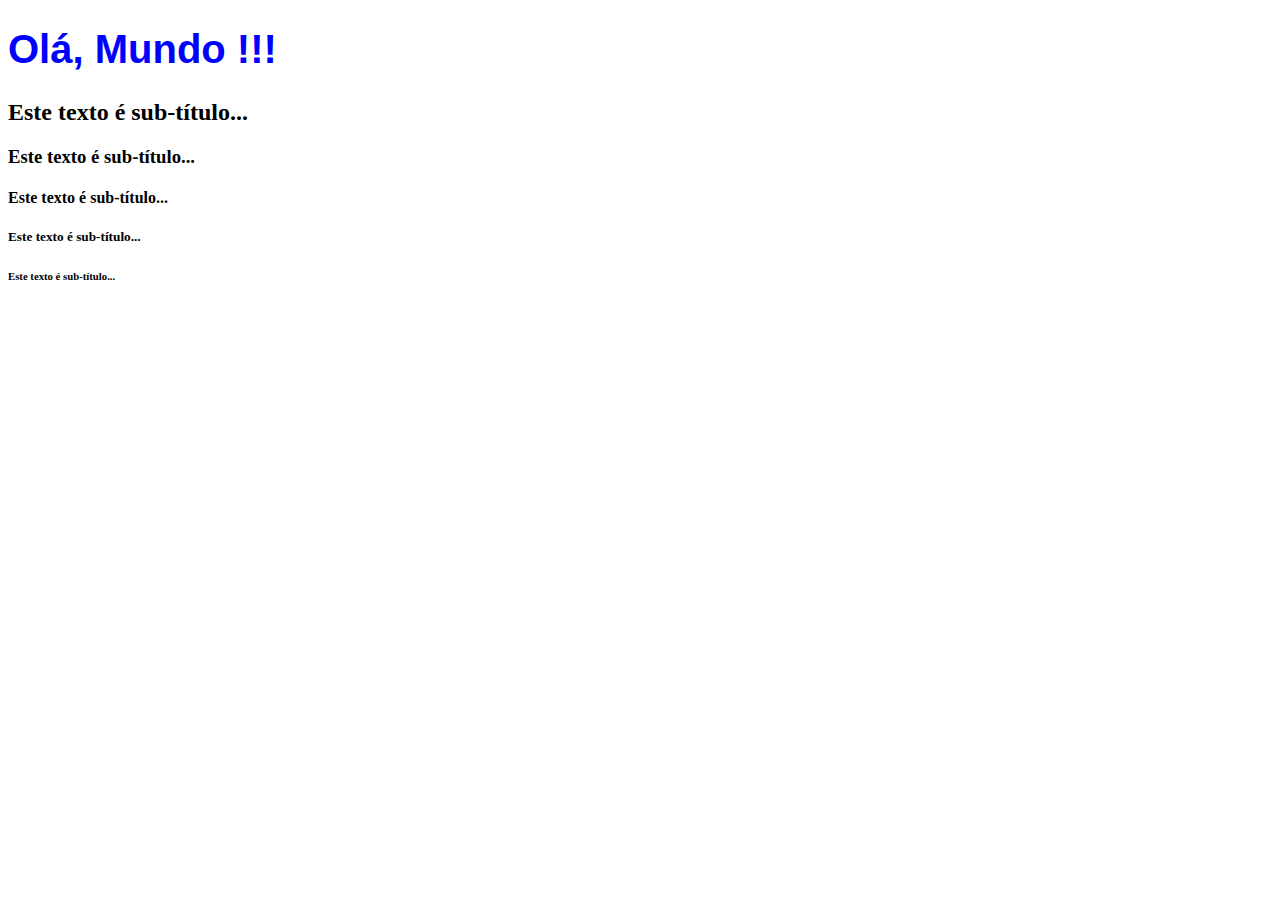
==== estrutura_basica.html @ 118d286c "Atualizações" ====
<!DOCTYPE html>

<html lang="pt-br">
<head>
    <meta charset="UTF-8">
    <title>
        CURSO DE HTML 5
    </title>

    <style>
        h1 {
            font-family: Arial;
            font-size: 30pt;
            color: Blue;
        }
    </style>

</head>
<body>
    <h1>Olá, Mundo !!!</h1>
    <h2>Este texto é sub-título...</h2>
    <h3>Este texto é sub-título...</h3>
    <h4>Este texto é sub-título...</h4>
    <h5>Este texto é sub-título...</h5>
    <h6>Este texto é sub-título...</h6>
</body>
</html>
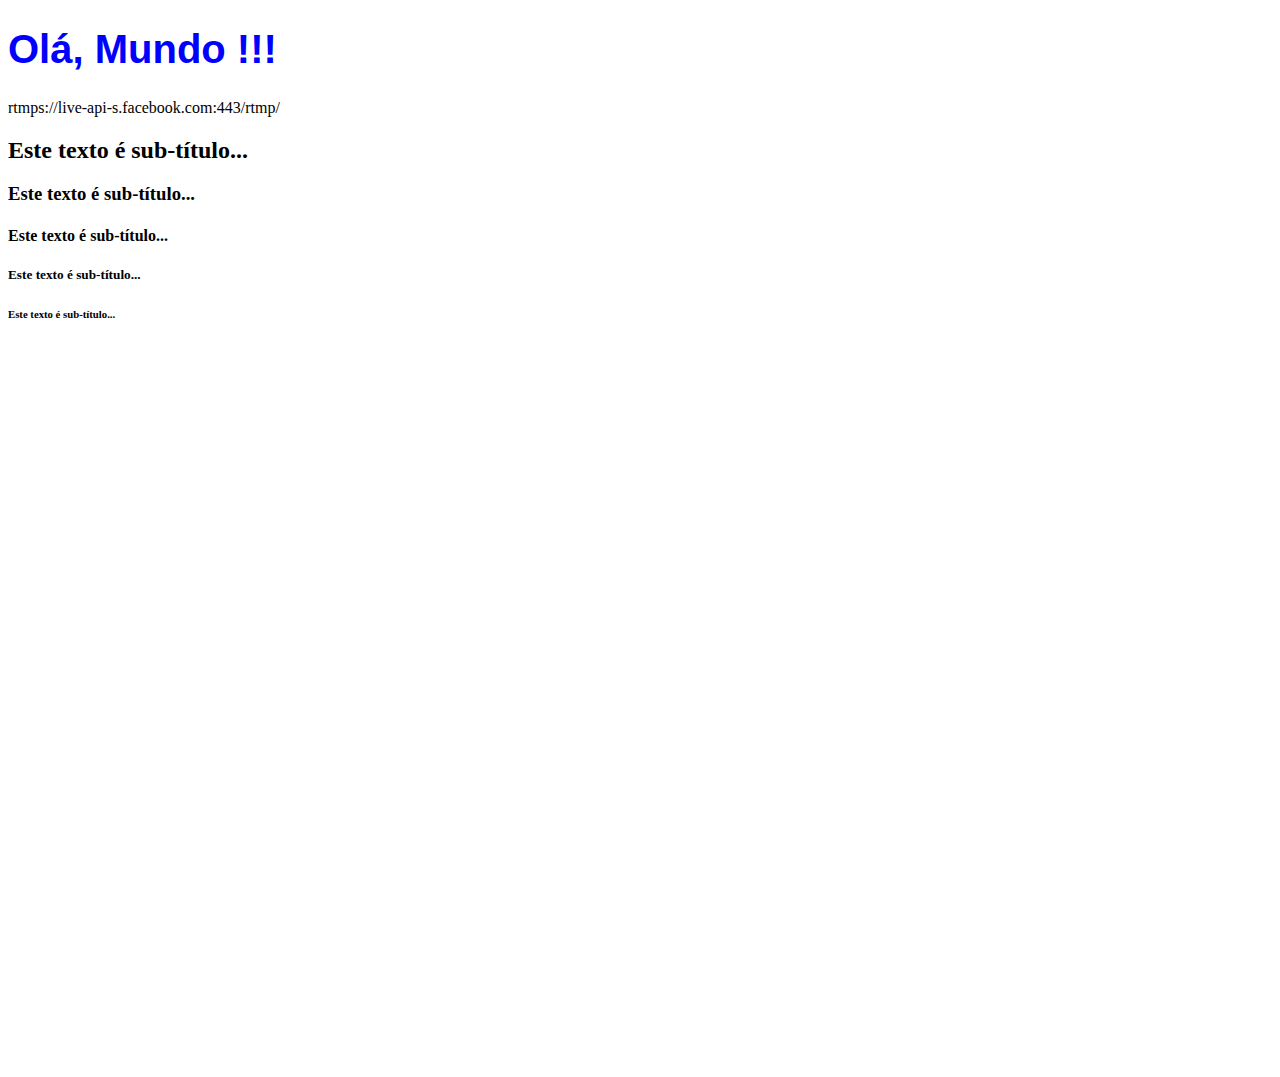
==== commit ef8e47bd: "estrutura_basica.html" ====
--- a/estrutura_basica.html
+++ b/estrutura_basica.html
@@ -19,10 +19,11 @@
 </head>
 <body>
     <h1>Olá, Mundo !!!</h1>
+    rtmps://live-api-s.facebook.com:443/rtmp/
     <h2>Este texto é sub-título...</h2>
     <h3>Este texto é sub-título...</h3>
     <h4>Este texto é sub-título...</h4>
     <h5>Este texto é sub-título...</h5>
     <h6>Este texto é sub-título...</h6>
-</body>
+    <iframe src="https://www.facebook.com/plugins/video.php?href=https%3A%2F%2Fwww.facebook.com%2F212883332061014%2Fvideos%2F137329781878590%2F&width=1280" width="1280" height="720" style="border:none;overflow:hidden" scrolling="no" frameborder="0" allowfullscreen="true" allow="autoplay; clipboard-write; encrypted-media; picture-in-picture; web-share" allowFullScreen="true"></iframe></body>
 </html>
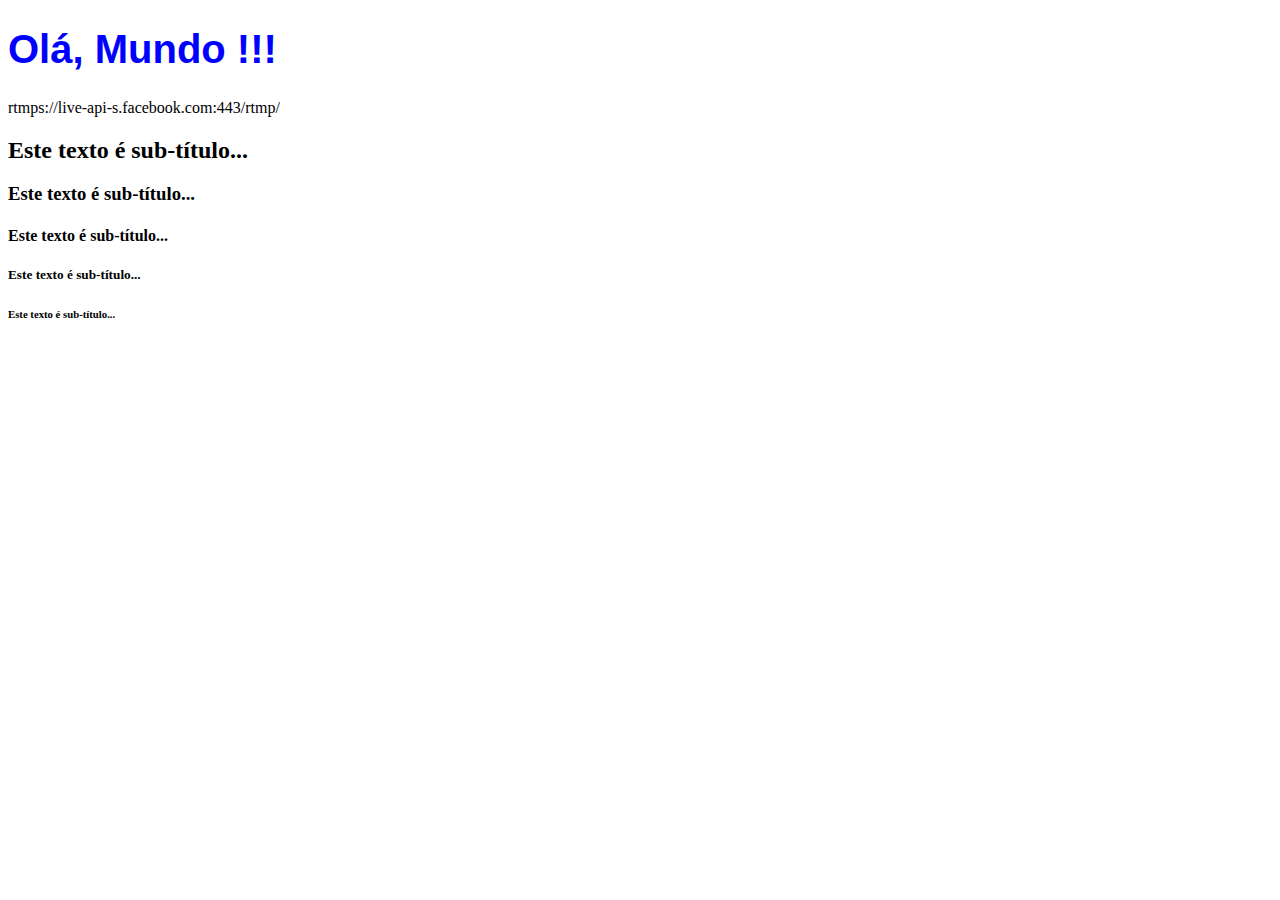
==== commit 0cf98a86: "update estrutura_basica.html" ====
--- a/estrutura_basica.html
+++ b/estrutura_basica.html
@@ -25,5 +25,4 @@
     <h4>Este texto é sub-título...</h4>
     <h5>Este texto é sub-título...</h5>
     <h6>Este texto é sub-título...</h6>
-    <iframe src="https://www.facebook.com/plugins/video.php?href=https%3A%2F%2Fwww.facebook.com%2F212883332061014%2Fvideos%2F137329781878590%2F&width=1280" width="1280" height="720" style="border:none;overflow:hidden" scrolling="no" frameborder="0" allowfullscreen="true" allow="autoplay; clipboard-write; encrypted-media; picture-in-picture; web-share" allowFullScreen="true"></iframe></body>
 </html>
